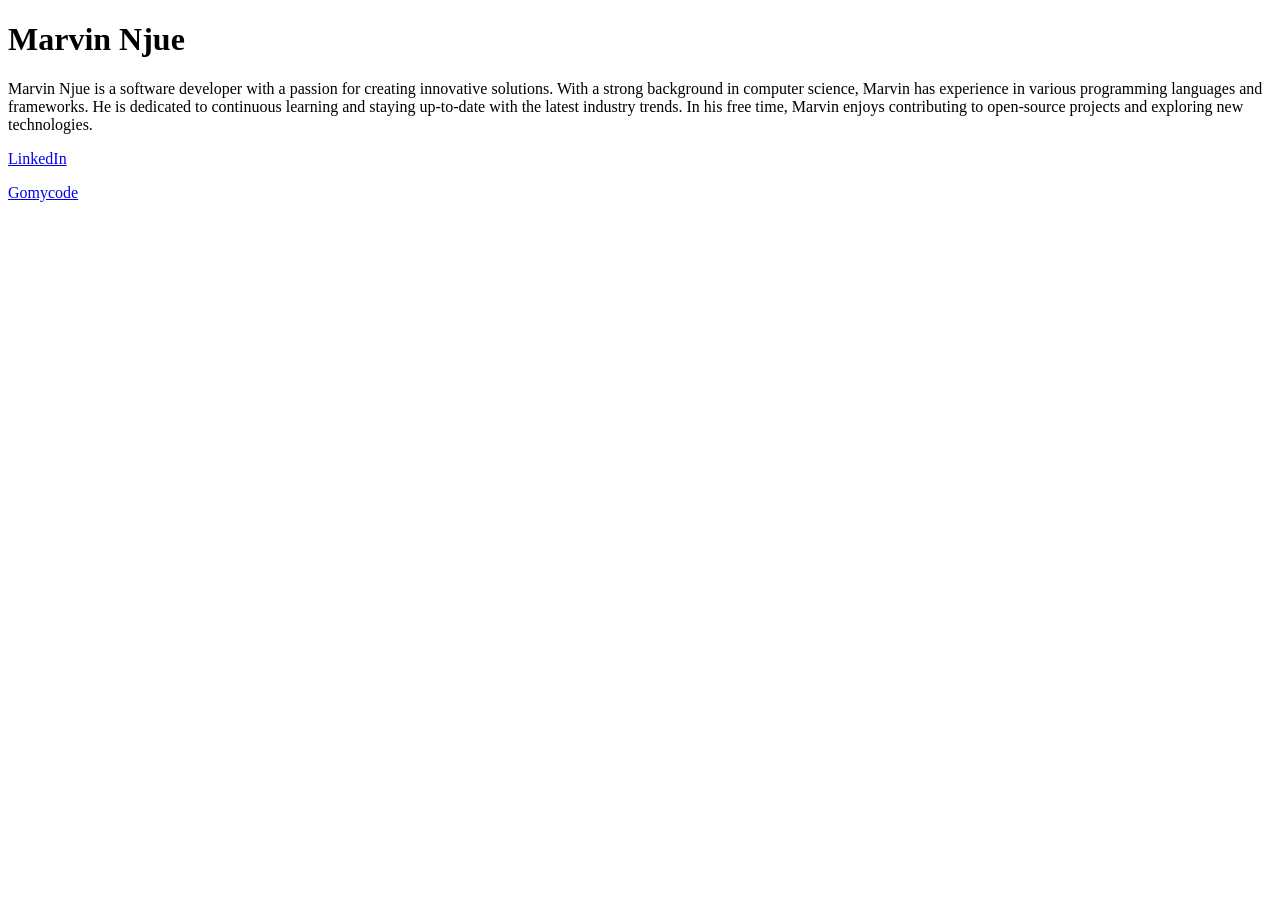
==== index.html @ f89ed473 "added new html file" ====
<!DOCTYPE html> 
<!--Version 5 HTML-->
<head>
   <title>Marvin Njue</title> 
</head>
<body>
    <!--the body of the page-->
    <h1>Marvin Njue</h1>
    <p>Marvin Njue is a software developer with a passion for creating innovative solutions. With a strong background in computer science, Marvin has experience in various programming languages and frameworks. He is dedicated to continuous learning and staying up-to-date with the latest industry trends. In his free time, Marvin enjoys contributing to open-source projects and exploring new technologies.</p>
    <a href ="https://www.linkedin.com/in/marvin-njue-796031281/">LinkedIn</a>
    <p></p><a href ="https://student.learn.gomycode.co/">Gomycode</a></p>
</body> 
</html>
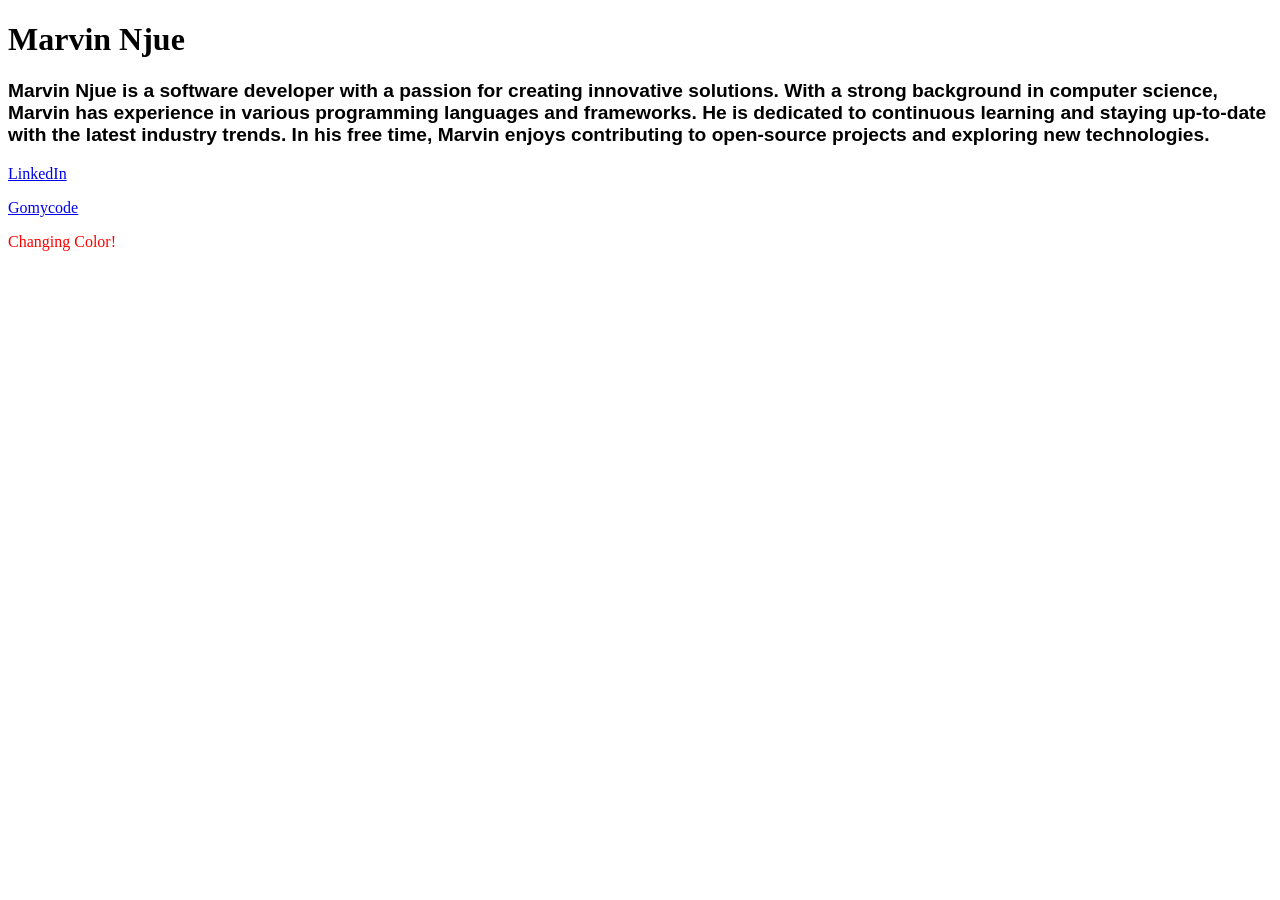
==== commit e226ac1b: "added a new css file" ====
--- a/index.html
+++ b/index.html
@@ -1,13 +1,15 @@
 <!DOCTYPE html> 
 <!--Version 5 HTML-->
 <head>
-   <title>Marvin Njue</title> 
+   <title>Marvin Njue</title>
+   <link rel = "stylesheet" type="text/css" href = "style.css"> 
 </head>
 <body>
     <!--the body of the page-->
     <h1>Marvin Njue</h1>
-    <p>Marvin Njue is a software developer with a passion for creating innovative solutions. With a strong background in computer science, Marvin has experience in various programming languages and frameworks. He is dedicated to continuous learning and staying up-to-date with the latest industry trends. In his free time, Marvin enjoys contributing to open-source projects and exploring new technologies.</p>
+    <p class="Marvis21">Marvin Njue is a software developer with a passion for creating innovative solutions. With a strong background in computer science, Marvin has experience in various programming languages and frameworks. He is dedicated to continuous learning and staying up-to-date with the latest industry trends. In his free time, Marvin enjoys contributing to open-source projects and exploring new technologies.</p>
     <a href ="https://www.linkedin.com/in/marvin-njue-796031281/">LinkedIn</a>
-    <p></p><a href ="https://student.learn.gomycode.co/">Gomycode</a></p>
+    <p></p><a href ="https://student.learn.gomycode.co/">Gomycode</a></p> 
+    <p style="color: red;">Changing Color!</p>
 </body> 
 </html>
--- a/style.css
+++ b/style.css
@@ -0,0 +1,8 @@
+ 
+    .Marvis21{
+
+        color: black;
+        font-family: 'Trebuchet MS', 'Lucida Sans Unicode', 'Lucida Grande', 'Lucida Sans', Arial, sans-serif;
+        font-size: larger;
+        font-weight: bold;
+    }
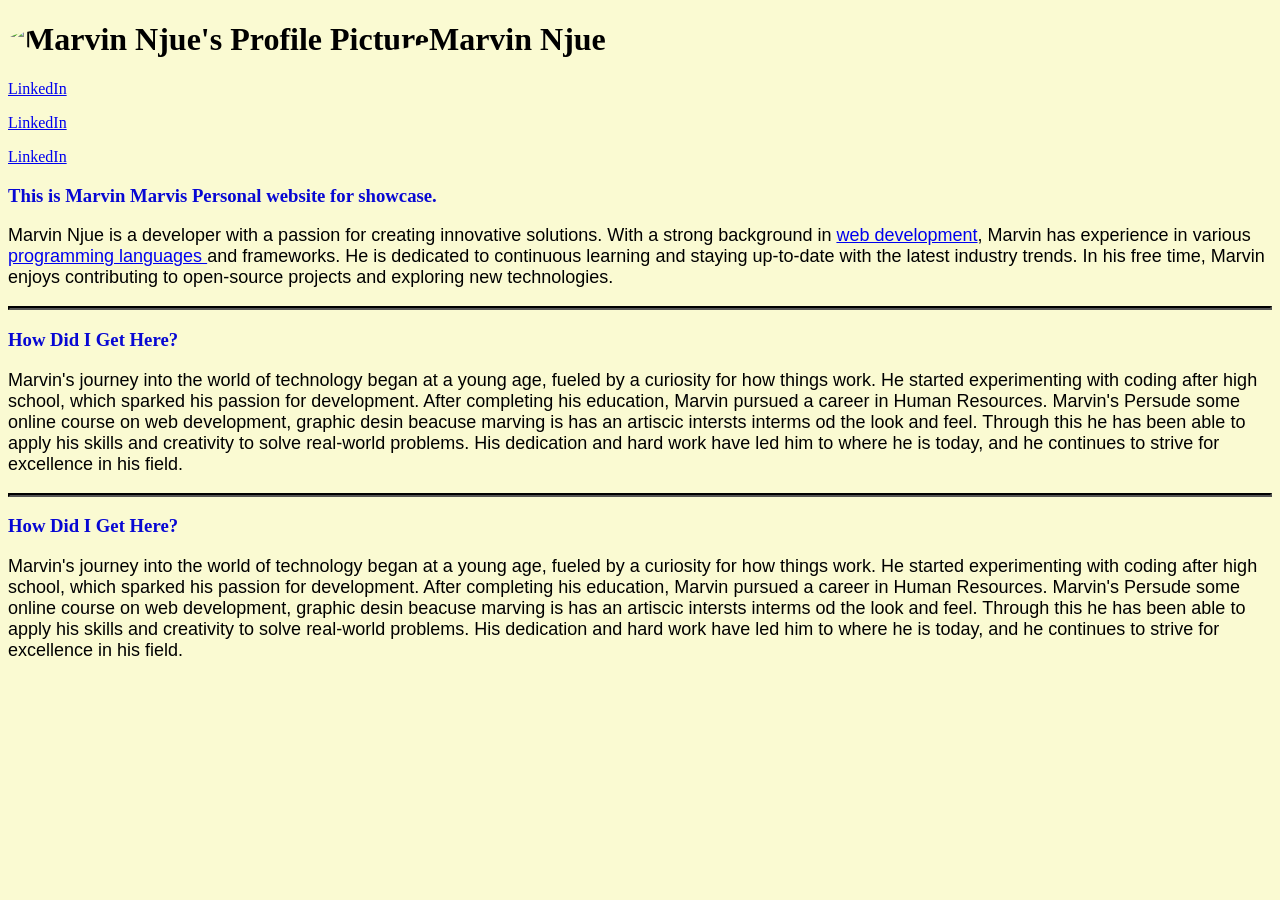
==== commit cfb3d50e: "added more files" ====
--- a/index.html
+++ b/index.html
@@ -6,10 +6,37 @@
 </head>
 <body>
     <!--the body of the page-->
-    <h1>Marvin Njue</h1>
-    <p class="Marvis21">Marvin Njue is a software developer with a passion for creating innovative solutions. With a strong background in computer science, Marvin has experience in various programming languages and frameworks. He is dedicated to continuous learning and staying up-to-date with the latest industry trends. In his free time, Marvin enjoys contributing to open-source projects and exploring new technologies.</p>
-    <a href ="https://www.linkedin.com/in/marvin-njue-796031281/">LinkedIn</a>
-    <p></p><a href ="https://student.learn.gomycode.co/">Gomycode</a></p> 
-    <p style="color: red;">Changing Color!</p>
+    <h1><img id="round_img" src="https://media.licdn.com/dms/image/v2/D4D03AQFVWbBdhKZa8A/profile-displayphoto-shrink_800_800/B4DZP.lSj_HYAg-/0/1735143015646?e=1779926400&v=beta&t=BjlGy5jqjhiUjg743ZabiZJTaLH1fBxZPwxETPmUZ3k" target="_blank" alt="Marvin Njue's Profile Picture">Marvin Njue</h1>
+    <p><a href ="https://www.linkedin.com/in/marvin-njue-796031281/" target="_blank">LinkedIn</a></p>
+    <p><a href ="https://www.linkedin.com/in/marvin-njue-796031281/" target="_blank">LinkedIn</a></p>
+    <p><a href ="https://www.linkedin.com/in/marvin-njue-796031281/" target="_blank">LinkedIn</a></p>
+    <h3>
+        This is Marvin Marvis Personal website for showcase.
+    </h3>
+    <p class="Marvis21">Marvin Njue is a developer with a passion for creating innovative solutions. 
+        With a strong background in <a href="https://en.wikipedia.org/wiki/Web_development" target="_blank">web development</a>, Marvin has experience in various <a href="https://en.wikipedia.org/wiki/Programming_language" target="_new" >programming languages </a> and frameworks. 
+        He is dedicated to continuous learning and staying up-to-date with the latest industry trends. 
+        In his free time, Marvin enjoys contributing to open-source projects and exploring new technologies.
+    </p>  
+    <hr class = "hr">
+        <h3>
+            How Did I Get Here?
+        </h3>
+        <p class="Marvis21">Marvin's journey into the world of technology began at a young age, fueled by a curiosity for how things work. 
+            He started experimenting with coding after high school, which sparked his passion for development. 
+            After completing his education, Marvin pursued a career in Human Resources. Marvin's Persude some online course on web development, graphic desin beacuse marving is has an artiscic intersts interms od the look and feel. 
+            Through this he has been able to apply his skills and creativity to solve real-world problems. 
+            His dedication and hard work have led him to where he is today, and he continues to strive for excellence in his field.
+        </p>
+    <hr class = "hr">
+<h3>
+            How Did I Get Here?
+        </h3>
+        <p class="Marvis21">Marvin's journey into the world of technology began at a young age, fueled by a curiosity for how things work. 
+            He started experimenting with coding after high school, which sparked his passion for development. 
+            After completing his education, Marvin pursued a career in Human Resources. Marvin's Persude some online course on web development, graphic desin beacuse marving is has an artiscic intersts interms od the look and feel. 
+            Through this he has been able to apply his skills and creativity to solve real-world problems. 
+            His dedication and hard work have led him to where he is today, and he continues to strive for excellence in his field.
+        </p>
 </body> 
 </html>
--- a/style.css
+++ b/style.css
@@ -1,8 +1,25 @@
- 
-    .Marvis21{
+.Marvis21{
 
-        color: black;
-        font-family: 'Trebuchet MS', 'Lucida Sans Unicode', 'Lucida Grande', 'Lucida Sans', Arial, sans-serif;
-        font-size: larger;
-        font-weight: bold;
+    color: black;
+    font-family: Verdana, Geneva, Tahoma, sans-serif;
+    font-size: 18px;
+    font-weight: lighter;
+}
+
+#round_img {
+    width: 80px;
+    height: 80px;
+    border-radius: 50%; 
+}
+
+.hr {
+    border style:solid; border-width:2px; border-color:#000000;"
+}
+ body{
+        background-color: lightgoldenrodyellow;
+
     }
+    h3{
+        color: rgb(7, 7, 211);
+        font-family:'Times New Roman', Times, serif
+    }
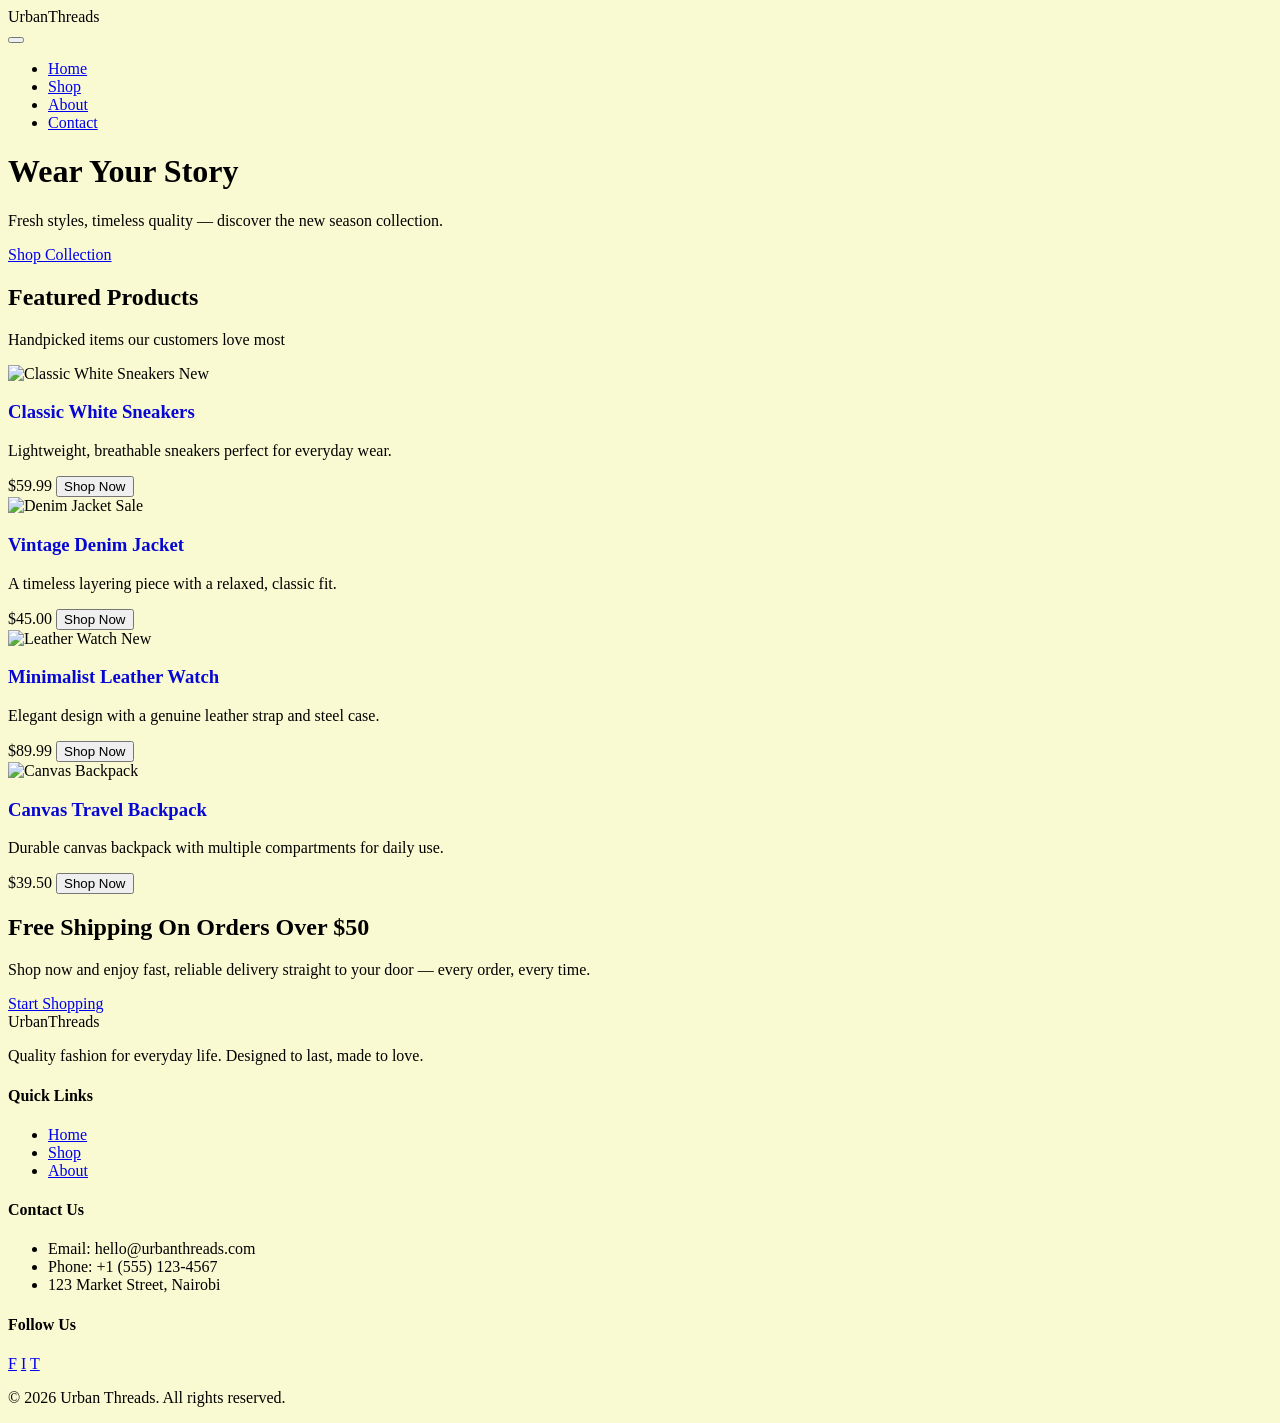
==== commit 73616e85: "added a new text file" ====
--- a/index.html
+++ b/index.html
@@ -1,42 +1,198 @@
-<!DOCTYPE html> 
-<!--Version 5 HTML-->
+<!DOCTYPE html>
+<html lang="en">
 <head>
-   <title>Marvin Njue</title>
-   <link rel = "stylesheet" type="text/css" href = "style.css"> 
+  <meta charset="UTF-8">
+  <meta name="viewport" content="width=device-width, initial-scale=1.0">
+  <title>Urban Threads | Online Store</title>
+
+  <!-- Google Font for clean typography -->
+  <link href="https://fonts.googleapis.com/css2?family=Poppins:wght@400;600;700&display=swap" rel="stylesheet">
+
+  <!-- Main stylesheet -->
+  <link rel="stylesheet" href="style.css">
 </head>
 <body>
-    <!--the body of the page-->
-    <h1><img id="round_img" src="https://media.licdn.com/dms/image/v2/D4D03AQFVWbBdhKZa8A/profile-displayphoto-shrink_800_800/B4DZP.lSj_HYAg-/0/1735143015646?e=1779926400&v=beta&t=BjlGy5jqjhiUjg743ZabiZJTaLH1fBxZPwxETPmUZ3k" target="_blank" alt="Marvin Njue's Profile Picture">Marvin Njue</h1>
-    <p><a href ="https://www.linkedin.com/in/marvin-njue-796031281/" target="_blank">LinkedIn</a></p>
-    <p><a href ="https://www.linkedin.com/in/marvin-njue-796031281/" target="_blank">LinkedIn</a></p>
-    <p><a href ="https://www.linkedin.com/in/marvin-njue-796031281/" target="_blank">LinkedIn</a></p>
-    <h3>
-        This is Marvin Marvis Personal website for showcase.
-    </h3>
-    <p class="Marvis21">Marvin Njue is a developer with a passion for creating innovative solutions. 
-        With a strong background in <a href="https://en.wikipedia.org/wiki/Web_development" target="_blank">web development</a>, Marvin has experience in various <a href="https://en.wikipedia.org/wiki/Programming_language" target="_new" >programming languages </a> and frameworks. 
-        He is dedicated to continuous learning and staying up-to-date with the latest industry trends. 
-        In his free time, Marvin enjoys contributing to open-source projects and exploring new technologies.
-    </p>  
-    <hr class = "hr">
-        <h3>
-            How Did I Get Here?
-        </h3>
-        <p class="Marvis21">Marvin's journey into the world of technology began at a young age, fueled by a curiosity for how things work. 
-            He started experimenting with coding after high school, which sparked his passion for development. 
-            After completing his education, Marvin pursued a career in Human Resources. Marvin's Persude some online course on web development, graphic desin beacuse marving is has an artiscic intersts interms od the look and feel. 
-            Through this he has been able to apply his skills and creativity to solve real-world problems. 
-            His dedication and hard work have led him to where he is today, and he continues to strive for excellence in his field.
-        </p>
-    <hr class = "hr">
-<h3>
-            How Did I Get Here?
-        </h3>
-        <p class="Marvis21">Marvin's journey into the world of technology began at a young age, fueled by a curiosity for how things work. 
-            He started experimenting with coding after high school, which sparked his passion for development. 
-            After completing his education, Marvin pursued a career in Human Resources. Marvin's Persude some online course on web development, graphic desin beacuse marving is has an artiscic intersts interms od the look and feel. 
-            Through this he has been able to apply his skills and creativity to solve real-world problems. 
-            His dedication and hard work have led him to where he is today, and he continues to strive for excellence in his field.
-        </p>
-</body> 
-</html>+
+  <!-- ============ HEADER / NAVIGATION ============ -->
+  <header class="header">
+    <div class="container header-content">
+
+      <!-- Logo / Store Name -->
+      <div class="logo">Urban<span>Threads</span></div>
+
+      <!-- Hamburger button (visible on mobile) -->
+      <button class="menu-toggle" id="menuToggle" aria-label="Toggle navigation">
+        <span></span>
+        <span></span>
+        <span></span>
+      </button>
+
+      <!-- Navigation links -->
+      <nav class="nav" id="navMenu">
+        <ul>
+          <li><a href="#home">Home</a></li>
+          <li><a href="#products">Shop</a></li>
+          <li><a href="#about">About</a></li>
+          <li><a href="#footer">Contact</a></li>
+        </ul>
+      </nav>
+    </div>
+
+    <!-- Hero / Banner section -->
+    <div class="hero" id="home">
+      <div class="container hero-content">
+        <h1>Wear Your Story</h1>
+        <p>Fresh styles, timeless quality — discover the new season collection.</p>
+        <a href="#products" class="btn btn-primary">Shop Collection</a>
+      </div>
+    </div>
+  </header>
+
+  <!-- ============ PRODUCT SECTION ============ -->
+  <main>
+    <section class="products" id="products">
+      <div class="container">
+
+        <h2 class="section-title">Featured Products</h2>
+        <p class="section-subtitle">Handpicked items our customers love most</p>
+
+        <!-- Product grid -->
+        <div class="product-grid">
+
+          <!-- Product Card 1 -->
+          <div class="product-card">
+            <div class="product-image">
+              <img src="https://images.unsplash.com/photo-1521572163474-6864f9cf17ab?w=500" alt="Classic White Sneakers">
+              <span class="badge">New</span>
+            </div>
+            <div class="product-info">
+              <h3>Classic White Sneakers</h3>
+              <p>Lightweight, breathable sneakers perfect for everyday wear.</p>
+              <div class="price-row">
+                <span class="price">$59.99</span>
+                <button class="btn btn-secondary">Shop Now</button>
+              </div>
+            </div>
+          </div>
+
+          <!-- Product Card 2 -->
+          <div class="product-card">
+            <div class="product-image">
+              <img src="https://images.unsplash.com/photo-1551028719-00167b16eac5?w=500" alt="Denim Jacket">
+              <span class="badge sale">Sale</span>
+            </div>
+            <div class="product-info">
+              <h3>Vintage Denim Jacket</h3>
+              <p>A timeless layering piece with a relaxed, classic fit.</p>
+              <div class="price-row">
+                <span class="price">$45.00</span>
+                <button class="btn btn-secondary">Shop Now</button>
+              </div>
+            </div>
+          </div>
+
+          <!-- Product Card 3 -->
+          <div class="product-card">
+            <div class="product-image">
+              <img src="https://images.unsplash.com/photo-1523275335684-37898b6baf30?w=500" alt="Leather Watch">
+              <span class="badge">New</span>
+            </div>
+            <div class="product-info">
+              <h3>Minimalist Leather Watch</h3>
+              <p>Elegant design with a genuine leather strap and steel case.</p>
+              <div class="price-row">
+                <span class="price">$89.99</span>
+                <button class="btn btn-secondary">Shop Now</button>
+              </div>
+            </div>
+          </div>
+
+          <!-- Product Card 4 -->
+          <div class="product-card">
+            <div class="product-image">
+              <img src="https://images.unsplash.com/photo-1591047139829-d91aecb6caea?w=500" alt="Canvas Backpack">
+            </div>
+            <div class="product-info">
+              <h3>Canvas Travel Backpack</h3>
+              <p>Durable canvas backpack with multiple compartments for daily use.</p>
+              <div class="price-row">
+                <span class="price">$39.50</span>
+                <button class="btn btn-secondary">Shop Now</button>
+              </div>
+            </div>
+          </div>
+
+        </div> <!-- /product-grid -->
+      </div> <!-- /container -->
+    </section>
+
+    <!-- ============ ABOUT / PROMO STRIP ============ -->
+    <section class="promo" id="about">
+      <div class="container promo-content">
+        <h2>Free Shipping On Orders Over $50</h2>
+        <p>Shop now and enjoy fast, reliable delivery straight to your door — every order, every time.</p>
+        <a href="#products" class="btn btn-primary">Start Shopping</a>
+      </div>
+    </section>
+  </main>
+
+  <!-- ============ FOOTER ============ -->
+  <footer class="footer" id="footer">
+    <div class="container footer-content">
+
+      <!-- Brand column -->
+      <div class="footer-col">
+        <div class="logo">Urban<span>Threads</span></div>
+        <p>Quality fashion for everyday life. Designed to last, made to love.</p>
+      </div>
+
+      <!-- Quick links column -->
+      <div class="footer-col">
+        <h4>Quick Links</h4>
+        <ul>
+          <li><a href="#home">Home</a></li>
+          <li><a href="#products">Shop</a></li>
+          <li><a href="#about">About</a></li>
+        </ul>
+      </div>
+
+      <!-- Contact column -->
+      <div class="footer-col">
+        <h4>Contact Us</h4>
+        <ul>
+          <li>Email: hello@urbanthreads.com</li>
+          <li>Phone: +1 (555) 123-4567</li>
+          <li>123 Market Street, Nairobi</li>
+        </ul>
+      </div>
+
+      <!-- Social media column -->
+      <div class="footer-col">
+        <h4>Follow Us</h4>
+        <div class="social-icons">
+          <a href="#" aria-label="Facebook">F</a>
+          <a href="#" aria-label="Instagram">I</a>
+          <a href="#" aria-label="Twitter">T</a>
+        </div>
+      </div>
+
+    </div>
+
+    <div class="footer-bottom">
+      <p>&copy; 2026 Urban Threads. All rights reserved.</p>
+    </div>
+  </footer>
+
+  <!-- Small script for mobile menu toggle -->
+  <script>
+    const menuToggle = document.getElementById('menuToggle');
+    const navMenu = document.getElementById('navMenu');
+
+    menuToggle.addEventListener('click', () => {
+      navMenu.classList.toggle('open');
+      menuToggle.classList.toggle('active');
+    });
+  </script>
+
+</body>
+</html>
